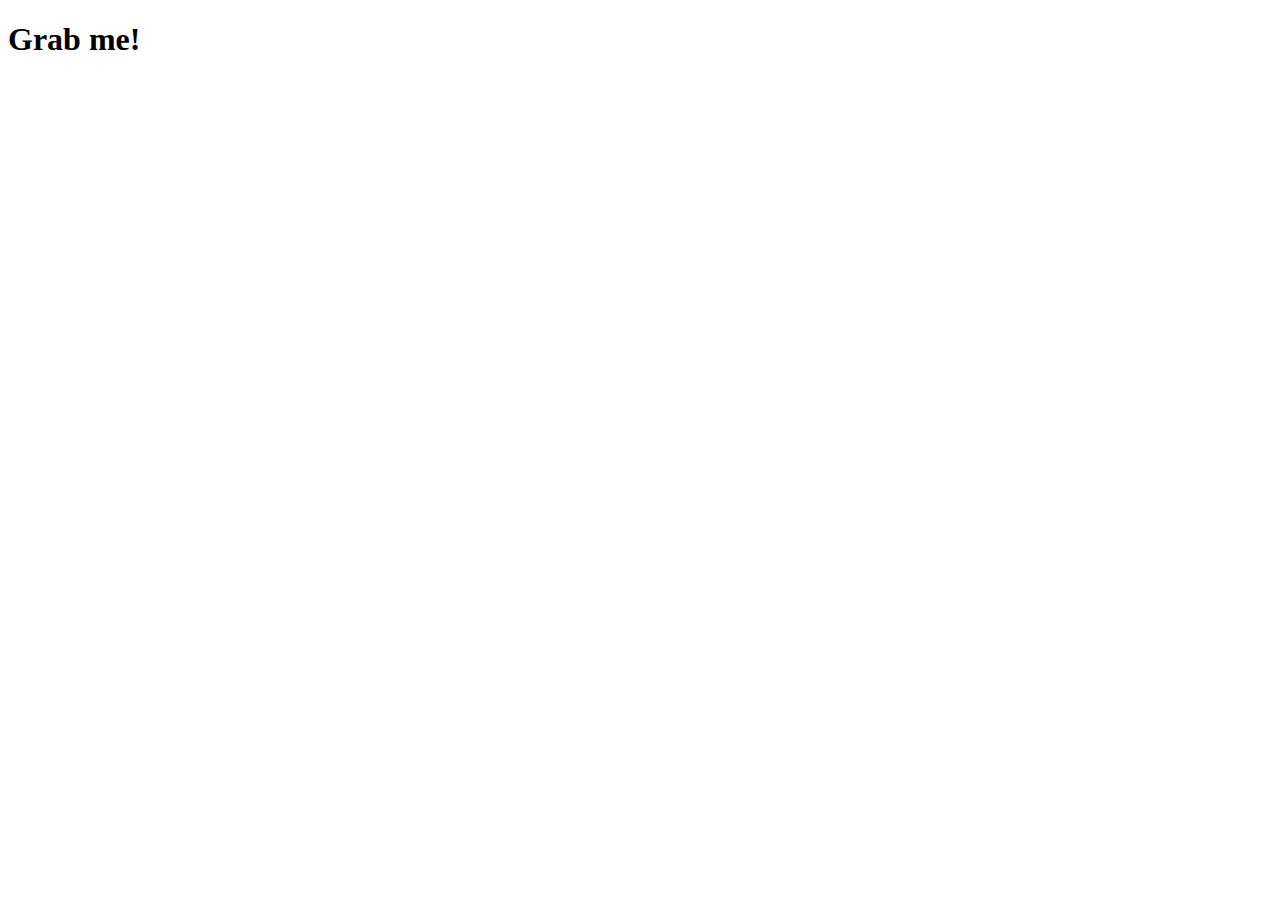
==== index.html @ 1121ae80 "JAVASCRIPT-study" ====
<!DOCTYPE html>
<html lang="en">
<head>
    <meta charset="UTF-8">
    <meta http-equiv="X-UA-Compatible" content="IE=edge">
    <meta name="viewport" content="width=device-width, initial-scale=1.0">
    <link rel="stylesheet" href="style.css"/>
    <title>App</title>
</head>
<body>
    <h1 class="Hello!!!" id="title">Grab me!</h1>
    <script src="aap.js"></script>
</body>
</html>
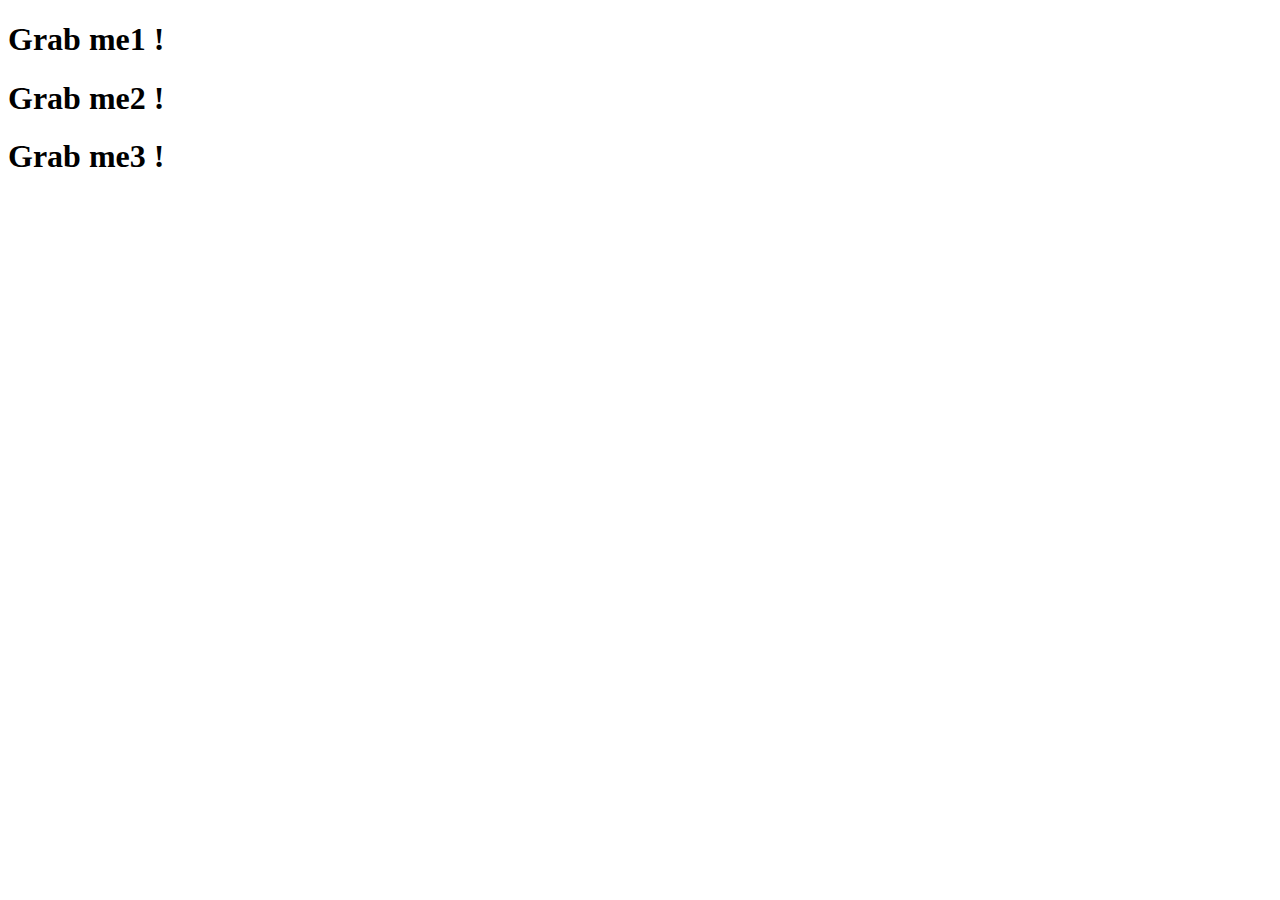
==== commit e1c8dcea: "study: javascript" ====
--- a/index.html
+++ b/index.html
@@ -8,7 +8,15 @@
     <title>App</title>
 </head>
 <body>
-    <h1 class="Hello!!!" id="title">Grab me!</h1>
-    <script src="aap.js"></script>
+    <div class="hello">
+        <h1>Grab me1 !</h1>
+    </div>
+    <div class="hello">
+        <h1>Grab me2 !</h1>
+    </div>
+    <div class="hello">
+        <h1>Grab me3 !</h1>
+    </div>
+    <script src="app.js"></script>
 </body>
 </html>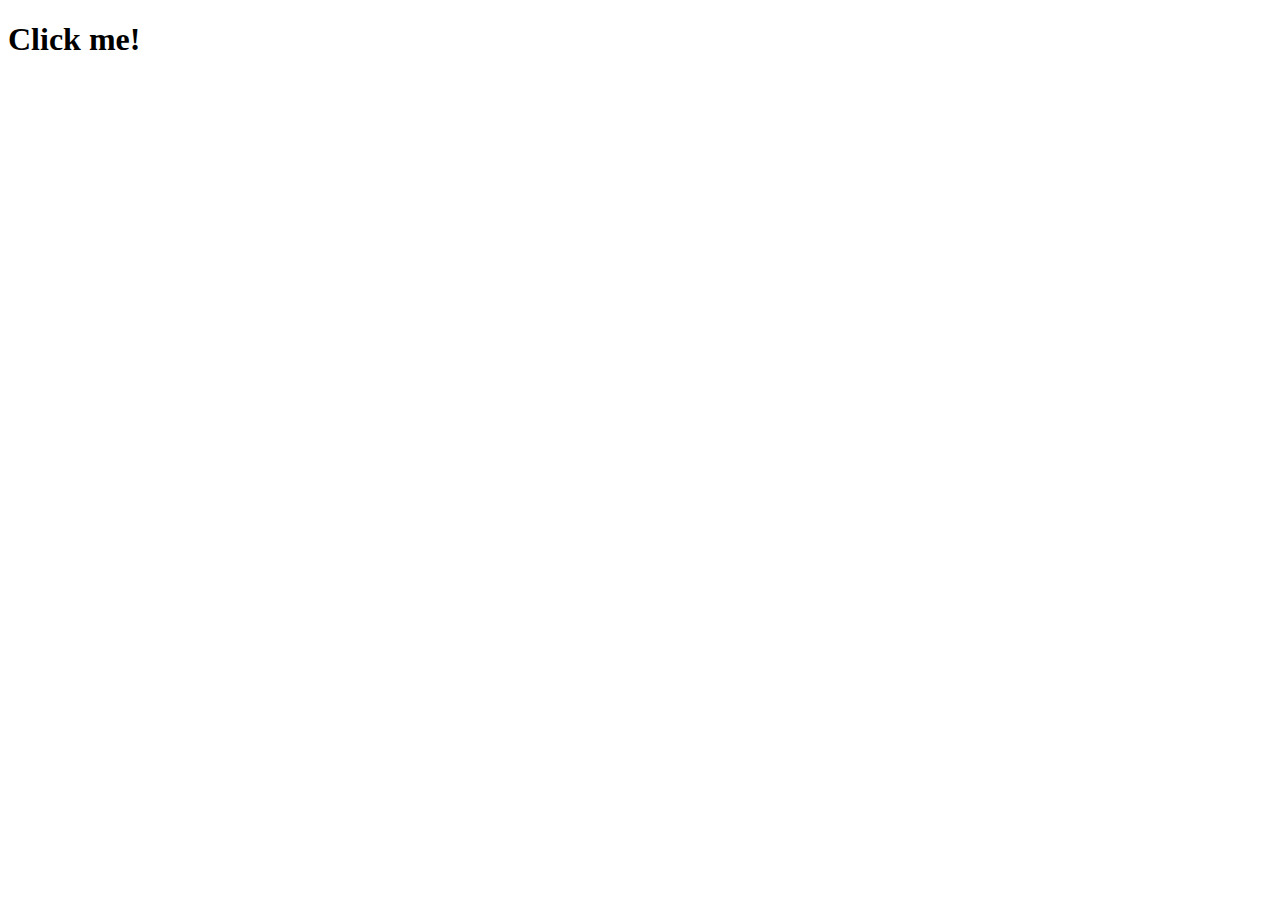
==== commit 52600162: "study: click event" ====
--- a/index.html
+++ b/index.html
@@ -9,13 +9,7 @@
 </head>
 <body>
     <div class="hello">
-        <h1>Grab me1 !</h1>
-    </div>
-    <div class="hello">
-        <h1>Grab me2 !</h1>
-    </div>
-    <div class="hello">
-        <h1>Grab me3 !</h1>
+        <h1>Click me!</h1>
     </div>
     <script src="app.js"></script>
 </body>
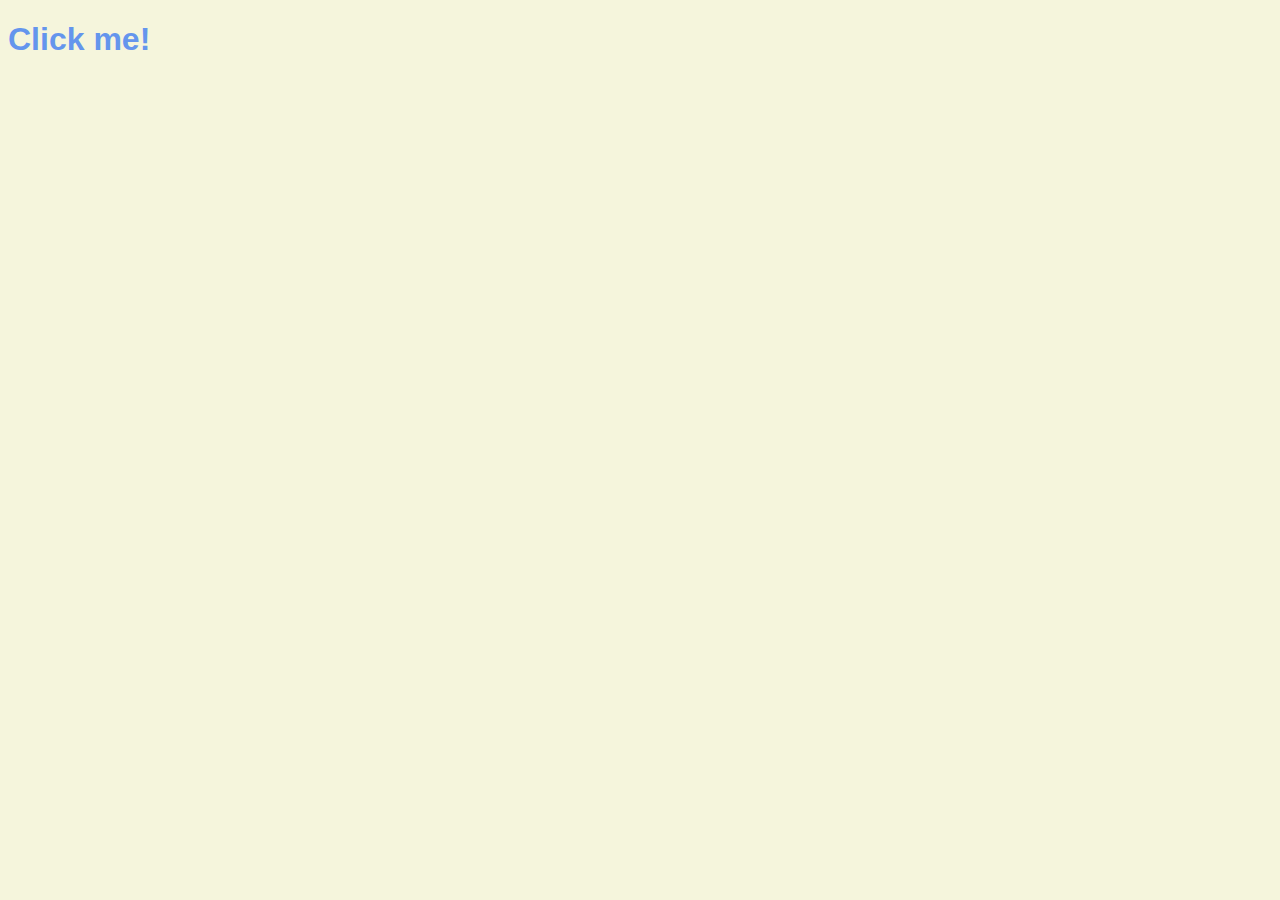
==== commit 4192c018: "study: js click event" ====
--- a/index.html
+++ b/index.html
@@ -9,7 +9,7 @@
 </head>
 <body>
     <div class="hello">
-        <h1>Click me!</h1>
+        <h1 class="font">Click me!</h1>
     </div>
     <script src="app.js"></script>
 </body>
--- a/style.css
+++ b/style.css
@@ -0,0 +1,13 @@
+body {
+    background-color: beige;
+}
+h1 {
+    color: cornflowerblue;
+    transition: color .5s ease-in-out;
+}
+.clicked {
+    color: tomato;
+}
+.font {
+    font-family:'Segoe UI', Tahoma, Geneva, Verdana, sans-serif;
+}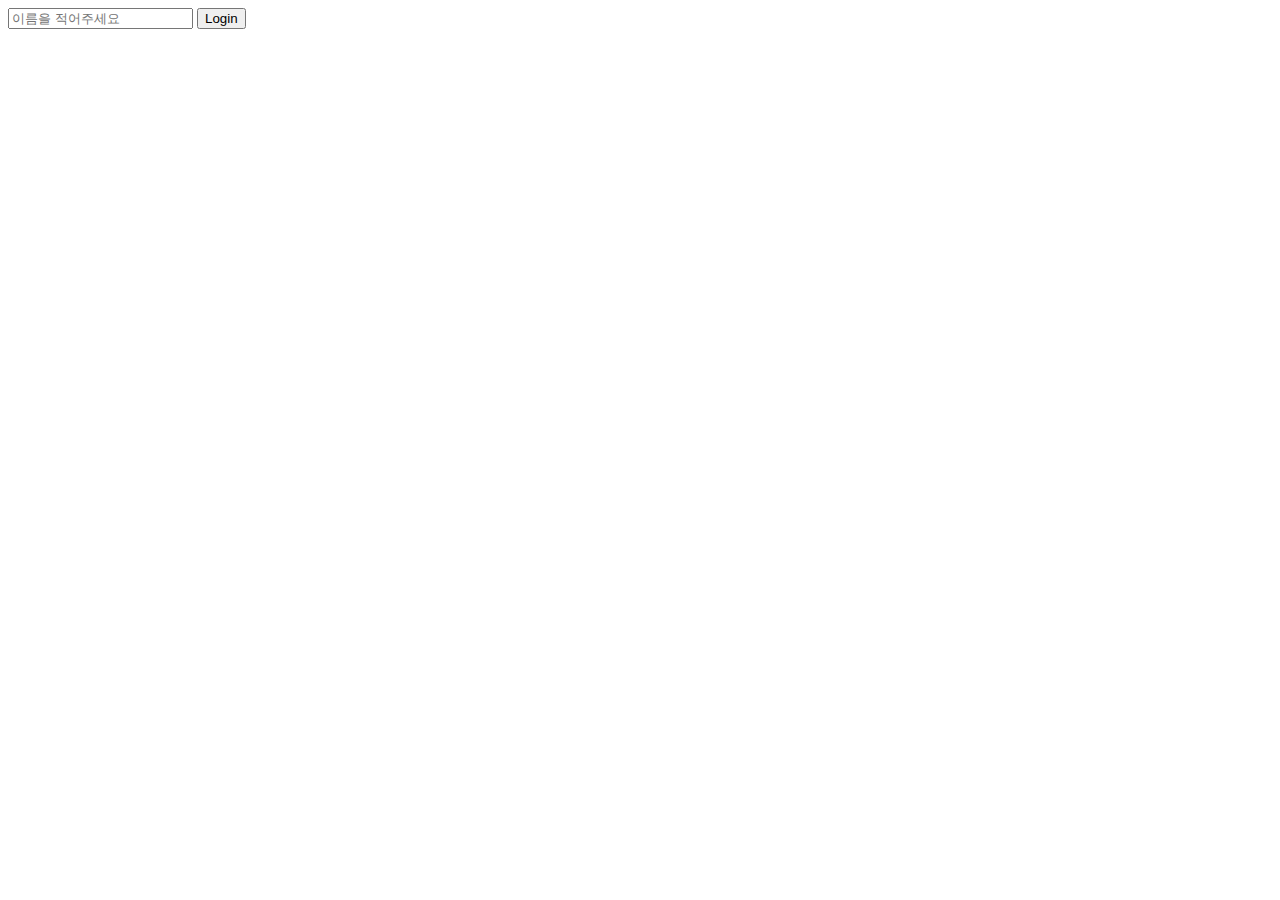
==== commit 57be4286: "study: js and input" ====
--- a/index.html
+++ b/index.html
@@ -8,9 +8,10 @@
     <title>App</title>
 </head>
 <body>
-    <div class="hello">
-        <h1 class="font">Click me!</h1>
-    </div>
+    <div id="login-form">
+        <input type="text" placeholder="이름을 적어주세요" />
+        <button>Login</button>
+    </div>    
     <script src="app.js"></script>
 </body>
 </html>--- a/style.css
+++ b/style.css
@@ -1,4 +1,4 @@
-body {
+/*body {
     background-color: beige;
 }
 h1 {
@@ -10,4 +10,5 @@
 }
 .font {
     font-family:'Segoe UI', Tahoma, Geneva, Verdana, sans-serif;
-}+}*/
+
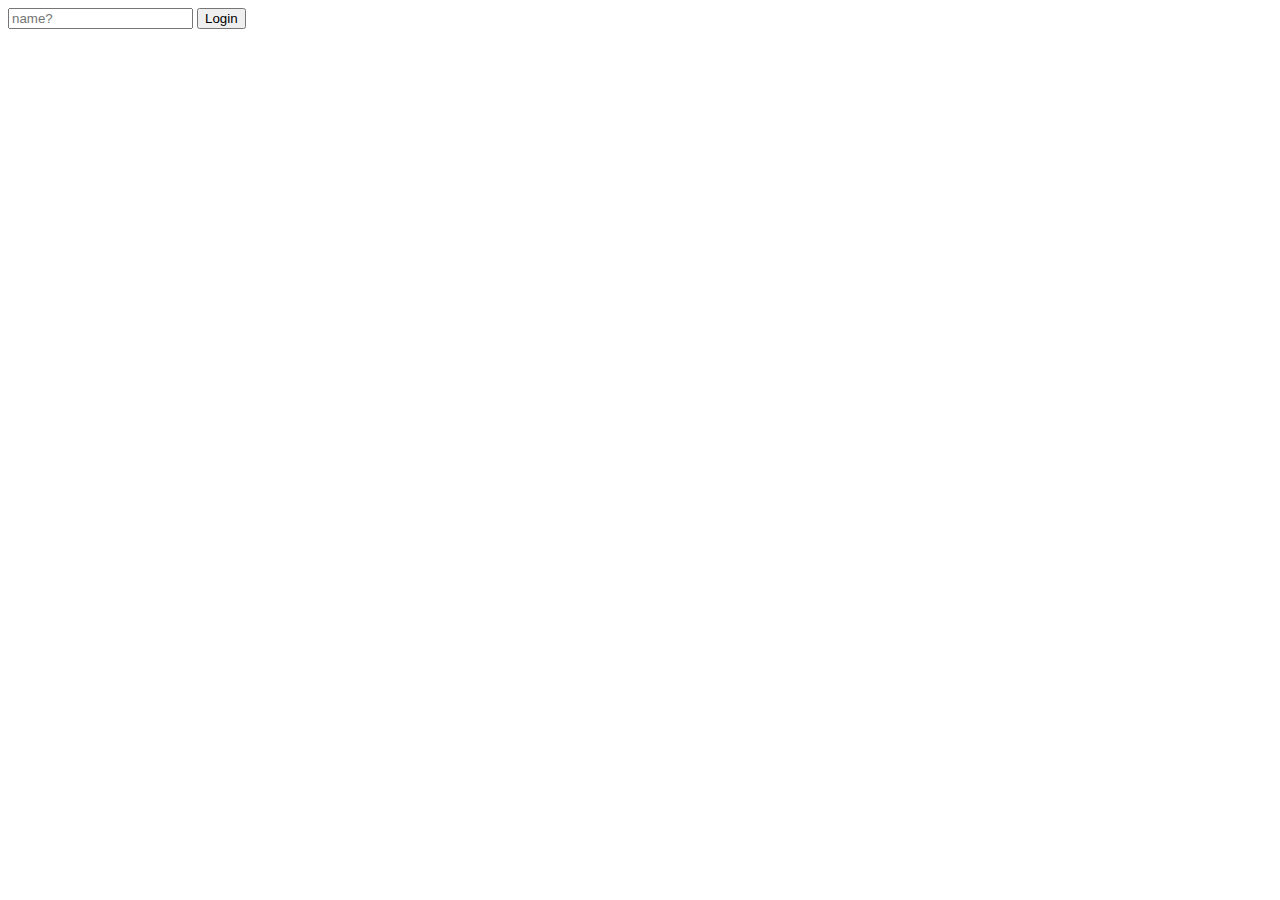
==== commit 3669a77b: "study: js input and form" ====
--- a/index.html
+++ b/index.html
@@ -9,9 +9,9 @@
 </head>
 <body>
     <div id="login-form">
-        <input type="text" placeholder="이름을 적어주세요" />
+        <input type="text" placeholder="name?" />
         <button>Login</button>
-    </div>    
+    </div>
     <script src="app.js"></script>
 </body>
 </html>